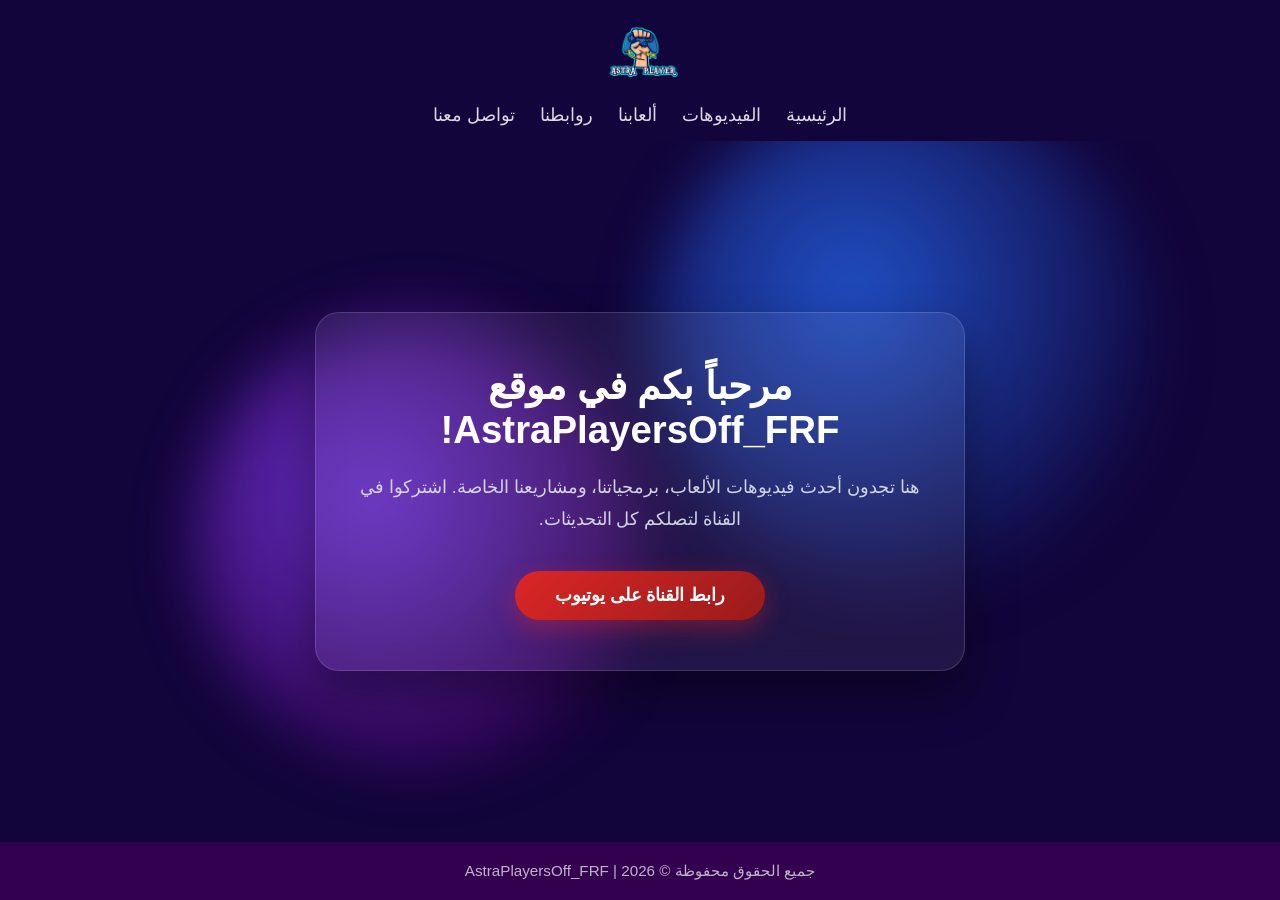
==== index.html @ ef243bd5 "Add files via upload" ====
<!DOCTYPE html>
<html lang="ar" dir="rtl">
<head>
    <meta charset="UTF-8">
    <meta name="viewport" content="width=device-width, initial-scale=1.0">
    <title>AstraPlayersOff_FRF - الرئيسية</title>
    
    <link rel="icon" type="image/png" href="logo.png">
    
    <link rel="stylesheet" href="style.css">
</head>
<body>

    <div class="bulla-container">
        <div class="bubble bubble-1"></div>
        <div class="bubble bubble-2"></div>
    </div>

    <header class="main-header">
        <div class="header-content">
            <div class="logo-container">
                <img src="logo.png" alt="AstraPlayers" class="site-logo">
            </div>
            
<nav class="nav-links">
    <a href="index.html">الرئيسية</a>
    <a href="videos.html">الفيديوهات</a>
    <a href="games.html">ألعابنا</a>
    <a href="links.html">روابطنا</a>
    <a href="contact.html">تواصل معنا</a>
</nav>
        </div>
    </header>

    <main class="content-area">
        <section class="hero">
            <h1>مرحباً بكم في موقع AstraPlayersOff_FRF!</h1>
            <p>هنا تجدون أحدث فيديوهات الألعاب، برمجياتنا، ومشاريعنا الخاصة. اشتركوا في القناة لتصلكم كل التحديثات.</p>
            <a href="https://youtube.com/@AstraPlayersOff_FRF" target="_blank" class="btn-youtube">رابط القناة على يوتيوب</a>
        </section>
    </main>

    <footer class="main-footer">
        <p>جميع الحقوق محفوظة © 2026 | AstraPlayersOff_FRF</p>
    </footer>

</body>
</html>
---- style.css ----
/* --- Reset et Configuration de base --- */
* {
    margin: 0;
    padding: 0;
    box-sizing: border-box;
    font-family: 'Segoe UI', Tahoma, Geneva, Verdana, sans-serif;
}

body {
    background-color: #12053B; /* Ton bleu foncé en fond principal */
    color: #ffffff;
    min-height: 100vh;
    display: flex;
    flex-direction: column;
    overflow-x: hidden;
}

/* --- Arrière-plan : Des bulles éclatantes et bien visibles --- */
.bulla-container {
    position: fixed;
    top: 0;
    left: 0;
    width: 100%;
    height: 100%;
    z-index: -1;
    overflow: hidden;
    background: #12053B;
    pointer-events: none;
}

.bubble {
    position: absolute;
    border-radius: 50%;
    filter: blur(30px); /* Blur réduit pour garder la forme de bulle bien visible */
    opacity: 0.8;       /* Augmenté pour une forte visibilité */
    will-change: transform;
}

/* Bulle Bleue Éclatante (à droite) */
.bubble-1 {
    width: 500px;
    height: 500px;
    background: radial-gradient(circle at 40% 40%, #2563eb 0%, #12053B 80%);
    top: 10%;
    right: 10%;
    animation: float-blue 20s infinite ease-in-out;
}

/* Bulle Violette Éclatante (à gauche) */
.bubble-2 {
    width: 450px;
    height: 450px;
    background: radial-gradient(circle at 40% 40%, #7c3aed 0%, #33004F 80%);
    bottom: 15%;
    left: 15%;
    animation: float-purple 25s infinite ease-in-out;
}

/* Animations de flottaison douce */
@keyframes float-blue {
    0%, 100% { transform: translate(0, 0) scale(1); }
    50% { transform: translate(-40px, 30px) scale(1.05); }
}

@keyframes float-purple {
    0%, 100% { transform: translate(0, 0) scale(1); }
    50% { transform: translate(30px, -40px) scale(1.08); }
}

/* --- Structure du Header --- */
.main-header {
    background-color: #12053B;
    width: 100%;
    padding: 15px 0;
}

.header-content {
    max-width: 1200px;
    margin: 0 auto;
    display: flex;
    flex-direction: column; /* Aligne le logo au-dessus du menu comme sur l'image */
    align-items: center;
    gap: 15px;
}

.logo-container {
    display: flex;
    justify-content: center;
}

.site-logo {
    height: 75px; /* Taille idéale pour la visibilité du logo manette/fusée */
    width: auto;
    display: block;
}

.nav-links {
    display: flex;
    gap: 25px;
}

.nav-links a {
    color: #ffffff;
    text-decoration: none;
    font-size: 1.1rem;
    font-weight: 500;
    opacity: 0.85;
    transition: opacity 0.3s, color 0.3s;
}

.nav-links a:hover {
    opacity: 1;
    color: #a78bfa;
}

/* --- Zone Centrale avec effet Verre Givré (Glassmorphism) --- */
.content-area {
    flex: 1;
    display: flex;
    justify-content: center;
    align-items: center;
    padding: 40px 20px;
}

.hero {
    max-width: 650px;
    width: 100%;
    background: rgba(255, 255, 255, 0.07); /* Fond blanc ultra-léger pour le reflet */
    backdrop-filter: blur(15px);          /* Effet flouté derrière le verre */
    -webkit-backdrop-filter: blur(15px);
    border: 1px solid rgba(255, 255, 255, 0.15); /* Bordure fine brillante */
    border-radius: 24px;                  /* Coins bien arrondis */
    padding: 50px 40px;
    text-align: center;
    box-shadow: 0 25px 50px rgba(0, 0, 0, 0.4);
}

.hero h1 {
    font-size: 2.4rem;
    margin-bottom: 20px;
    color: #ffffff;
    font-weight: bold;
}

.hero p {
    font-size: 1.1rem;
    line-height: 1.8;
    color: #e2e8f0;
    margin-bottom: 35px;
    opacity: 0.9;
}

/* Bouton YouTube rouge dégradé avec lueur */
.btn-youtube {
    display: inline-block;
    background: linear-gradient(135deg, #dc2626, #991b1b);
    color: #ffffff;
    padding: 14px 40px;
    border-radius: 50px;
    text-decoration: none;
    font-weight: bold;
    font-size: 1.1rem;
    box-shadow: 0 8px 25px rgba(220, 38, 38, 0.4);
    transition: transform 0.2s, box-shadow 0.2s;
}

.btn-youtube:hover {
    transform: translateY(-2px);
    box-shadow: 0 12px 30px rgba(220, 38, 38, 0.6);
}

/* --- Pied de page (Footer) --- */
.main-footer {
    background-color: #33004F; /* Ton violet sombre */
    color: rgba(255, 255, 255, 0.7);
    text-align: center;
    padding: 20px;
    font-size: 0.95rem;
    margin-top: auto;
}
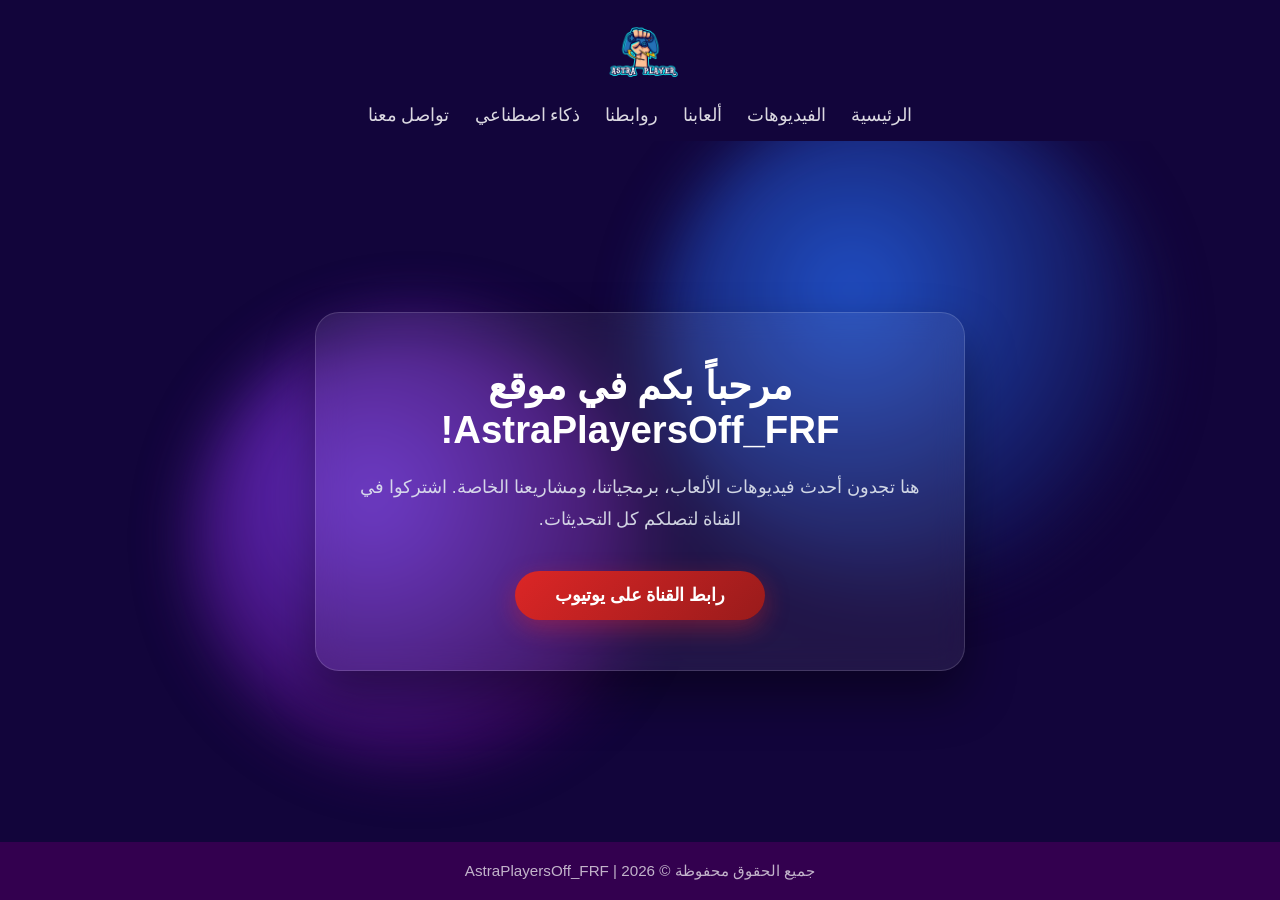
==== commit 37633a96: "Update index.html" ====
--- a/index.html
+++ b/index.html
@@ -22,13 +22,14 @@
                 <img src="logo.png" alt="AstraPlayers" class="site-logo">
             </div>
             
-<nav class="nav-links">
-    <a href="index.html">الرئيسية</a>
-    <a href="videos.html">الفيديوهات</a>
-    <a href="games.html">ألعابنا</a>
-    <a href="links.html">روابطنا</a>
-    <a href="contact.html">تواصل معنا</a>
-</nav>
+            <nav class="nav-links">
+                <a href="index.html">الرئيسية</a>
+                <a href="videos.html">الفيديوهات</a>
+                <a href="games.html">ألعابنا</a>
+                <a href="links.html">روابطنا</a>
+                <a href="IA.html">ذكاء اصطناعي</a>
+                <a href="contact.html">تواصل معنا</a>
+            </nav>
         </div>
     </header>
 
@@ -45,4 +46,4 @@
     </footer>
 
 </body>
-</html>+</html>
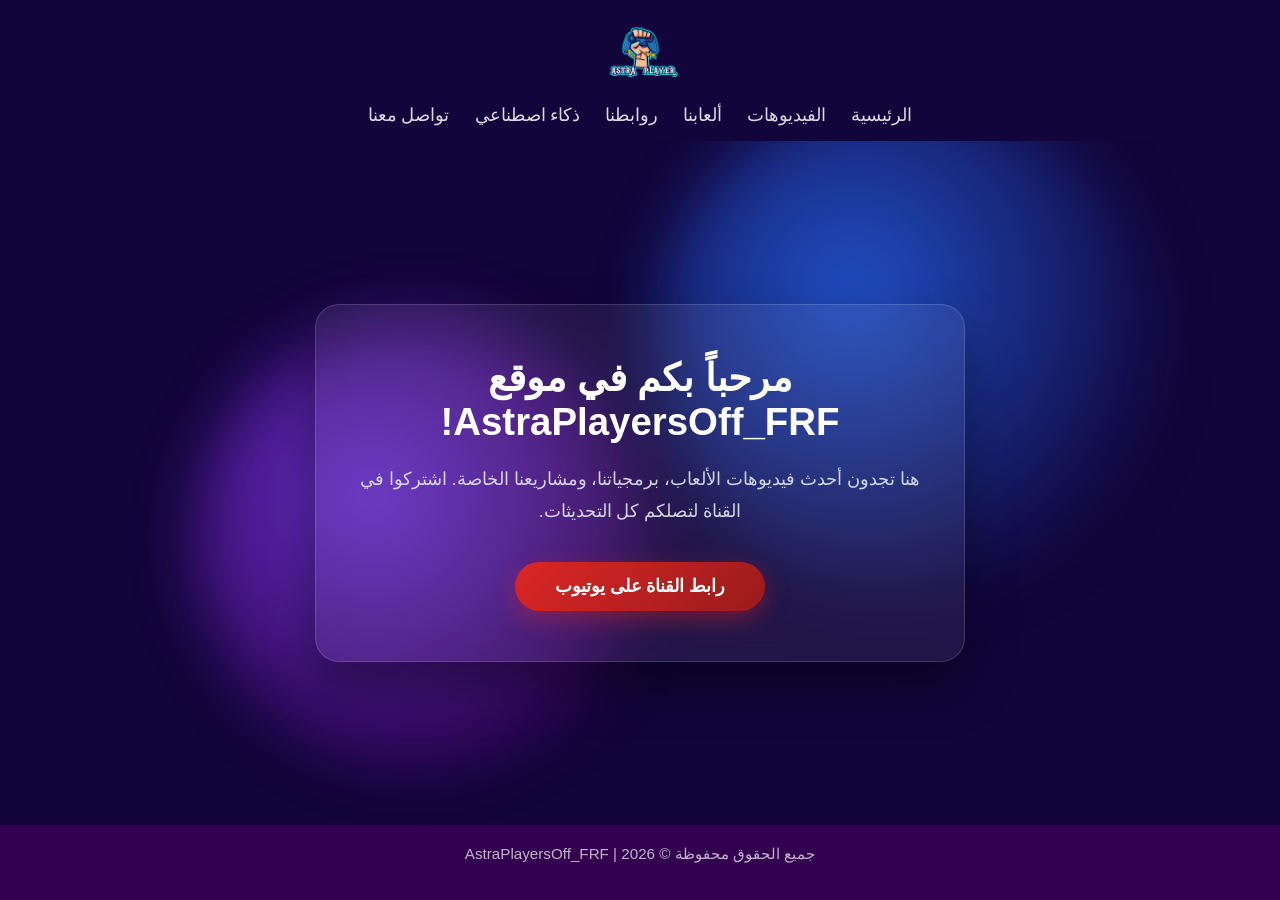
==== commit 6b3663ca: "Update index.html" ====
--- a/index.html
+++ b/index.html
@@ -43,6 +43,10 @@
 
     <footer class="main-footer">
         <p>جميع الحقوق محفوظة © 2026 | AstraPlayersOff_FRF</p>
+        <div style="pointer-events: none; display: inline-block;">
+    <script id="_wau4b8">var _wau = _wau || []; _wau.push(["classic", "xv0essrz7p", "4b8"]);</script>
+    <script async src="//waust.at/c.js"></script>
+</div>
     </footer>
 
 </body>
